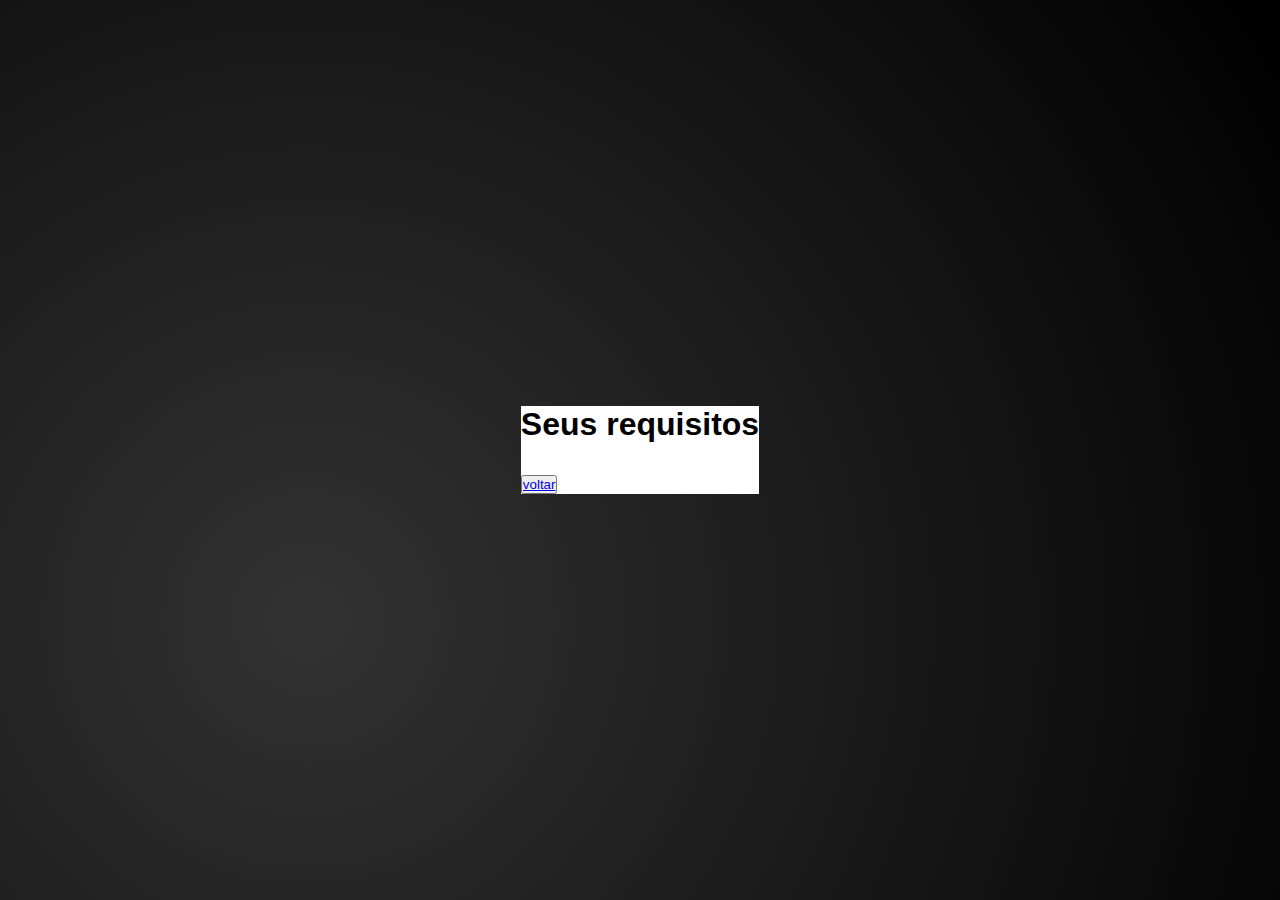
==== api/api/src/main/resources/static/home.html @ 69164614 "Mostrar os requisitos para os funcionarios esta funcionando" ====
<!DOCTYPE html>
<html lang="pt-br">

<head>
    <meta charset="UTF-8">
    <meta http-equiv="X-UA-Compatible" content="IE=edge">
    <meta name="viewport" content="width=device-width, initial-scale=1.0">
    <title>Home</title>
    <link rel="stylesheet" href="style.css">
</head>

<body>

    <main id="container">
        <button hidden="true" id="cadastrar-requisito" onclick="openModal()">Cadastrar requisito</button>
        <div id="modal" class="modal">
            <div class="modal-content">
                <span class="close" onclick="closeModal()">&times;</span>
                <h2 class="modal-header">Cadastro de requisito</h2>
                <form class="modal-form">
                    <label for="titulo">Título:</label>
                    <input type="text" id="titulo" name="titulo" required>

                    <label for="email-funcionario">Email do funcionário:</label>
                    <input type="text" id="email-funcionario" name="email-funcionario" required>

                    <label for="conteudo">Conteúdo:</label>
                    <textarea id="conteudo" name="conteudo" required></textarea>

                    <label for="status">Status:</label>
                    <textarea id="status" name="status" required placeholder="INATIVO//ATIVO//FINALIZADO"></textarea>

                    <button id="enviar-requisito" onclick="criarRequisitos()">Enviar</button>
                </form>

            </div>
        </div>
        <div id="requisitos">
            <h1>Seus requisitos</h1>
            <ul>
            </ul>

            <button><a href="index.html">voltar</a></button>
        </div>
    </main>
</body>

<script src="home.js"></script>

</html>
---- api/api/src/main/resources/static/style.css ----
* {
    font-family: Arial, Helvetica, sans-serif;
    margin: 0;
    padding: 0;
    box-sizing: border-box;
}

#container {
    height: 100vh;
    width: 100%;
    background: rgb(7, 0, 122);
    background: radial-gradient(circle at 24.1% 68.8%, rgb(50, 50, 50) 0%, rgb(0, 0, 0) 99.4%);
    display: flex;
    align-items: center;
    justify-content: center;
}

#login_form {
    background-color: aliceblue;
    display: flex;
    flex-direction: column;
    padding: 30px 40px;
    border-radius: 8px;
    gap: 25px;
    box-shadow: 5px 5px 8px rgba(0, 0, 0, 0.336);
}

#form_header {
    display: flex;
    align-items: center;
    justify-content: center;
}

#inputs,
#register {
    font-size: small;
    display: flex;
    flex-direction: column;
    align-items: center;
    justify-content: center;
    gap: 20px;
}

.input-field input {
    border-radius: 3px;
    width: 250px;
    height: 25px;
}

.input-field input:focus {
    outline: none;
}

.cargos {
    display: flex;
    gap: 7px;
}

#login_button {
    font-size: 18px;
    border-radius: 3px;
    font-weight: bold;
    cursor: pointer;
}

#login_button:hover {
    transform: scale(1.05);
}

#cadastrar-requisito {
    background-color: offwhite;
    margin: 20px;
    padding: 5px;
    text-align: center;
    font-size: 20px;
    border-radius: 8px;
    transition: 0.5s;
    border: 1px solid rgb(111, 111, 231);
    position: absolute;
    top: 0;
    left: 0;
}

#cadastrar-requisito:hover {
    cursor: pointer;
    transform: scale(1.05);
    background-color: rgb(111, 111, 231);
}

.header {
    background: rgb(500, 500, 500)
}

.modal {
    display: none;
    position: fixed;
    z-index: 1;
    left: 0;
    top: 0;
    width: 100%;
    height: 100%;
    overflow: auto;
    background-color: rgba(0, 0, 0, 0.5);
}

.modal-content {
    background-color: #fefefe;
    margin: 15% auto;
    padding: 20px;
    border: 1px solid #888;
    width: 80%;
}

.close {
    color: #aaa;
    float: right;
    font-size: 28px;
    font-weight: bold;
    cursor: pointer;
}

.close:hover,
.close:focus {
    color: #000;
    text-decoration: none;
    cursor: pointer;
}


.form-container {
    display: flex;
    flex-direction: column;
}

.form-container label {
    margin-bottom: 5px;
}

.form-container input,
.form-container textarea {
    width: 100%;
    padding: 5px;
    margin-bottom: 10px;
}

.form-container input[type="submit"] {
    width: auto;
    margin-top: 10px;
}

.modal-form {
    display: flex;
    flex-direction: column;
}

.modal-form label {
    margin-bottom: 5px;
}

.modal-form input,
.modal-form textarea {
    width: 100%;
    padding: 5px;
    margin-bottom: 10px;
}

.modal-form input[type="submit"] {
    width: auto;
    margin-top: 10px;
}

.modal-header {
    margin-bottom: 20px;
}

#enviar-requisito {
    background-color: white;
    margin: 15px;
    padding: 5px;
    text-align: center;
    font-size: 20px;
    border-radius: 8px;
    transition: 0.5s;
    border: 1px solid rgb(111, 111, 231);
    width: 20%;
    align-self: center;
    transition: 0.5s;
}

#enviar-requisito:hover {
    cursor: pointer;
    transform: scale(1.05);
    background-color: rgb(111, 111, 231);
}

#requisitos{
    background-color: white;

}
#requisitos h1{
    margin-bottom: 2rem;
}

ul{
    list-style-type: none;
}

li{
    margin-bottom: 1rem;
}
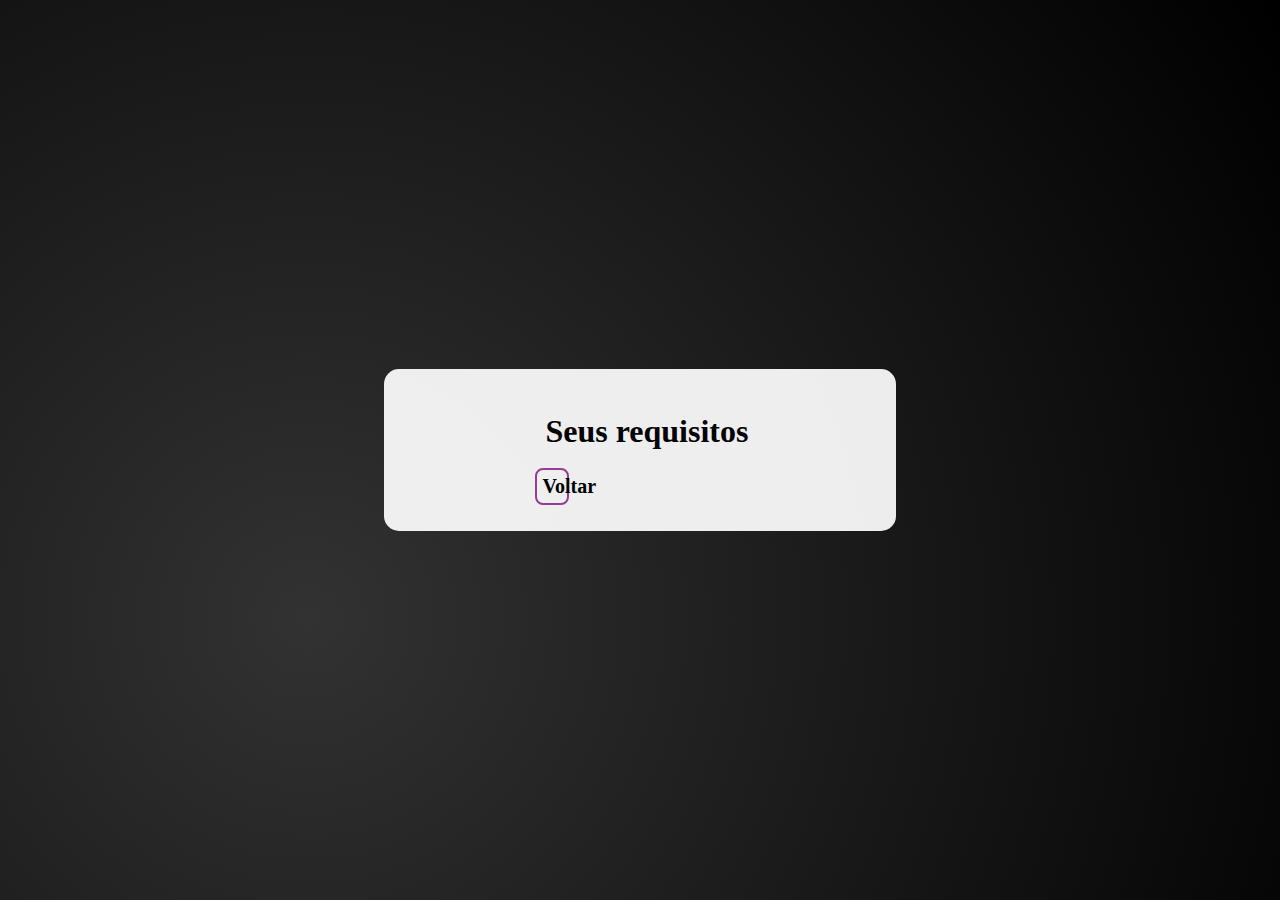
==== commit 08b2d378: "bunitim agora" ====
--- a/api/api/src/main/resources/static/home.html
+++ b/api/api/src/main/resources/static/home.html
@@ -36,11 +36,13 @@
             </div>
         </div>
         <div id="requisitos">
-            <h1>Seus requisitos</h1>
-            <ul>
-            </ul>
-
-            <button><a href="index.html">voltar</a></button>
+            <div id="requisitos-content">
+                <h1>Seus requisitos</h1>
+                <ul>
+                </ul>
+    
+                <button id="voltar"><a href="index.html">Voltar</a></button>
+            </div>
         </div>
     </main>
 </body>
--- a/api/api/src/main/resources/static/style.css
+++ b/api/api/src/main/resources/static/style.css
@@ -1,5 +1,5 @@
 * {
-    font-family: Arial, Helvetica, sans-serif;
+    font-family: "Consolas";
     margin: 0;
     padding: 0;
     box-sizing: border-box;
@@ -74,8 +74,8 @@
     text-align: center;
     font-size: 20px;
     border-radius: 8px;
-    transition: 0.5s;
-    border: 1px solid rgb(111, 111, 231);
+    transition: 0.3s;
+    border: rgb(151, 59, 151) 2px solid;
     position: absolute;
     top: 0;
     left: 0;
@@ -83,8 +83,9 @@
 
 #cadastrar-requisito:hover {
     cursor: pointer;
-    transform: scale(1.05);
-    background-color: rgb(111, 111, 231);
+    transform: scale(1.02);
+    background-color: rgb(145, 67, 145);
+    color: white;
 }
 
 .header {
@@ -92,13 +93,12 @@
 }
 
 .modal {
+    font-weight: bold;
     display: none;
     position: fixed;
-    z-index: 1;
-    left: 0;
-    top: 0;
-    width: 100%;
-    height: 100%;
+    position: center;
+    width: 50%;
+    height: 80%;
     overflow: auto;
     background-color: rgba(0, 0, 0, 0.5);
 }
@@ -181,30 +181,86 @@
     font-size: 20px;
     border-radius: 8px;
     transition: 0.5s;
-    border: 1px solid rgb(111, 111, 231);
-    width: 20%;
+    border: rgb(151, 59, 151) 2px solid;
+    width: 15%;
     align-self: center;
-    transition: 0.5s;
+    transition: 0.3s;
 }
 
 #enviar-requisito:hover {
     cursor: pointer;
+    transform: scale(1.07);
+    background-color: rgb(145, 67, 145);
+    color: white;
+}
+
+#requisitos {
+    padding: 2%;
+    width: 40%;
+    background-color: rgba(255, 255, 255, 0.925);
+    display: flex;
+    flex-direction: column;
+    justify-content: center;
+    align-items: center;
+    border-radius: 15px;
+}
+
+#requisitos-content {
+    margin-left: 3%;
+}
+
+#requisitos h1 {
+    margin-bottom: .5rem;
+    margin-top: .5rem;
+    font-family: "Consolas";
+    padding: 10px;
+}
+
+ul {
+    justify-content: center;
+    align-items: center;
+    list-style-type: none;
+}
+
+li {
+    align-self: center;
+    width: 85%;
+    font-family: "Consolas";
+    font-weight: bold;
+    border: rgb(151, 59, 151) 2px solid;
+    margin-bottom: 1rem;
+    padding: 10px;
+    border-radius: 8px;
+    transition: 0.3s;
+}
+
+li:hover {
+    background-color: rgb(145, 67, 145);
+    color: white;
+    cursor: pointer;
+    transform: scale(1.01);
+}
+
+#voltar {
+    border: rgb(151, 59, 151) 2px solid;
+    width: 15%;
+    background-color: offwhite;
+    padding: 5px;
+    text-align: center;
+    font-size: 20px;
+    border-radius: 8px;
+    transition: 0.3s;
+}
+
+#voltar:hover {
+    cursor: pointer;
     transform: scale(1.05);
-    background-color: rgb(111, 111, 231);
-}
-
-#requisitos{
-    background-color: white;
-
-}
-#requisitos h1{
-    margin-bottom: 2rem;
-}
-
-ul{
-    list-style-type: none;
-}
-
-li{
-    margin-bottom: 1rem;
+    background-color: rgb(145, 67, 145);
+}
+
+a {
+    text-decoration: none;
+    color: black;
+    font-family: "Consolas";
+    font-weight: bold;
 }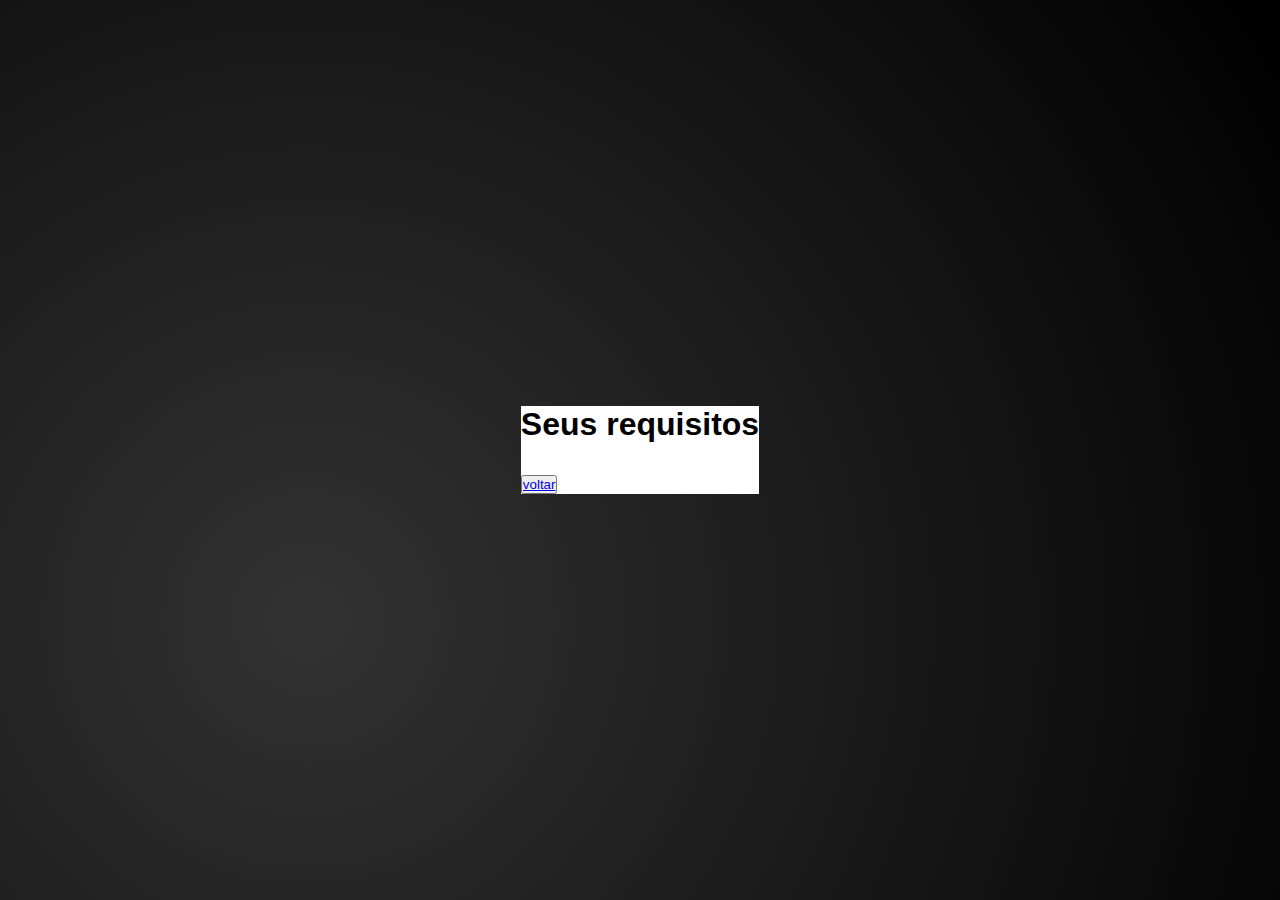
==== commit 57366110: "Quase acabando" ====
--- a/api/api/src/main/resources/static/home.html
+++ b/api/api/src/main/resources/static/home.html
@@ -35,14 +35,30 @@
 
             </div>
         </div>
+        <div hidden="true" id="modal1" class="modal1">
+            <div class="modal-content">
+                <span class="close" onclick="closeModal1()">&times;</span>
+                <h2 class="modal-header">Atualizar requisito</h2>
+                <form class="modal-form">
+                    <label for="comentario">ID do requisito:</label>
+                    <input type="text" id="id" name="id">
+                    
+                    <label for="comentario">Comentario:</label>
+                    <input type="text" id="comentario" name="comentario">
+
+                    <label for="status">Status:</label>
+                    <input type="text" id="status" name="status" placeholder="INATIVO//ATIVO//FINALIZADO">
+                    <button id="editar-requisito" onclick="atualizaRequisito()">Enviar</button>
+                </form>
+
+            </div>
+        </div>
         <div id="requisitos">
-            <div id="requisitos-content">
-                <h1>Seus requisitos</h1>
-                <ul>
-                </ul>
-    
-                <button id="voltar"><a href="index.html">Voltar</a></button>
-            </div>
+            <h1>Seus requisitos</h1>
+            <ul>
+            </ul>
+
+            <button><a href="index.html">voltar</a></button>
         </div>
     </main>
 </body>
--- a/api/api/src/main/resources/static/style.css
+++ b/api/api/src/main/resources/static/style.css
@@ -1,5 +1,5 @@
 * {
-    font-family: "Consolas";
+    font-family: Arial, Helvetica, sans-serif;
     margin: 0;
     padding: 0;
     box-sizing: border-box;
@@ -74,8 +74,8 @@
     text-align: center;
     font-size: 20px;
     border-radius: 8px;
-    transition: 0.3s;
-    border: rgb(151, 59, 151) 2px solid;
+    transition: 0.5s;
+    border: 1px solid rgb(111, 111, 231);
     position: absolute;
     top: 0;
     left: 0;
@@ -83,9 +83,8 @@
 
 #cadastrar-requisito:hover {
     cursor: pointer;
-    transform: scale(1.02);
-    background-color: rgb(145, 67, 145);
-    color: white;
+    transform: scale(1.05);
+    background-color: rgb(111, 111, 231);
 }
 
 .header {
@@ -93,12 +92,13 @@
 }
 
 .modal {
-    font-weight: bold;
     display: none;
     position: fixed;
-    position: center;
-    width: 50%;
-    height: 80%;
+    z-index: 1;
+    left: 0;
+    top: 0;
+    width: 100%;
+    height: 100%;
     overflow: auto;
     background-color: rgba(0, 0, 0, 0.5);
 }
@@ -181,86 +181,42 @@
     font-size: 20px;
     border-radius: 8px;
     transition: 0.5s;
-    border: rgb(151, 59, 151) 2px solid;
-    width: 15%;
+    border: 1px solid rgb(111, 111, 231);
+    width: 20%;
     align-self: center;
-    transition: 0.3s;
+    transition: 0.5s;
 }
 
 #enviar-requisito:hover {
     cursor: pointer;
-    transform: scale(1.07);
-    background-color: rgb(145, 67, 145);
-    color: white;
-}
-
-#requisitos {
-    padding: 2%;
-    width: 40%;
-    background-color: rgba(255, 255, 255, 0.925);
-    display: flex;
-    flex-direction: column;
-    justify-content: center;
-    align-items: center;
-    border-radius: 15px;
-}
-
-#requisitos-content {
-    margin-left: 3%;
-}
-
-#requisitos h1 {
-    margin-bottom: .5rem;
-    margin-top: .5rem;
-    font-family: "Consolas";
-    padding: 10px;
-}
-
-ul {
-    justify-content: center;
-    align-items: center;
+    transform: scale(1.05);
+    background-color: rgb(111, 111, 231);
+}
+
+#requisitos{
+    background-color: white;
+
+}
+#requisitos h1{
+    margin-bottom: 2rem;
+}
+
+ul{
     list-style-type: none;
 }
 
-li {
-    align-self: center;
-    width: 85%;
-    font-family: "Consolas";
-    font-weight: bold;
-    border: rgb(151, 59, 151) 2px solid;
+li{
     margin-bottom: 1rem;
-    padding: 10px;
-    border-radius: 8px;
-    transition: 0.3s;
-}
-
-li:hover {
-    background-color: rgb(145, 67, 145);
-    color: white;
-    cursor: pointer;
-    transform: scale(1.01);
-}
-
-#voltar {
-    border: rgb(151, 59, 151) 2px solid;
-    width: 15%;
-    background-color: offwhite;
-    padding: 5px;
-    text-align: center;
-    font-size: 20px;
-    border-radius: 8px;
-    transition: 0.3s;
-}
-
-#voltar:hover {
-    cursor: pointer;
-    transform: scale(1.05);
-    background-color: rgb(145, 67, 145);
-}
-
-a {
-    text-decoration: none;
-    color: black;
-    font-family: "Consolas";
-    font-weight: bold;
+}
+
+.modal1 {
+    display: none;
+    position: fixed;
+    z-index: 1;
+    left: 0;
+    top: 0;
+    width: 100%;
+    height: 100%;
+    overflow: auto;
+    background-color: rgba(0, 0, 0, 0.5);
 }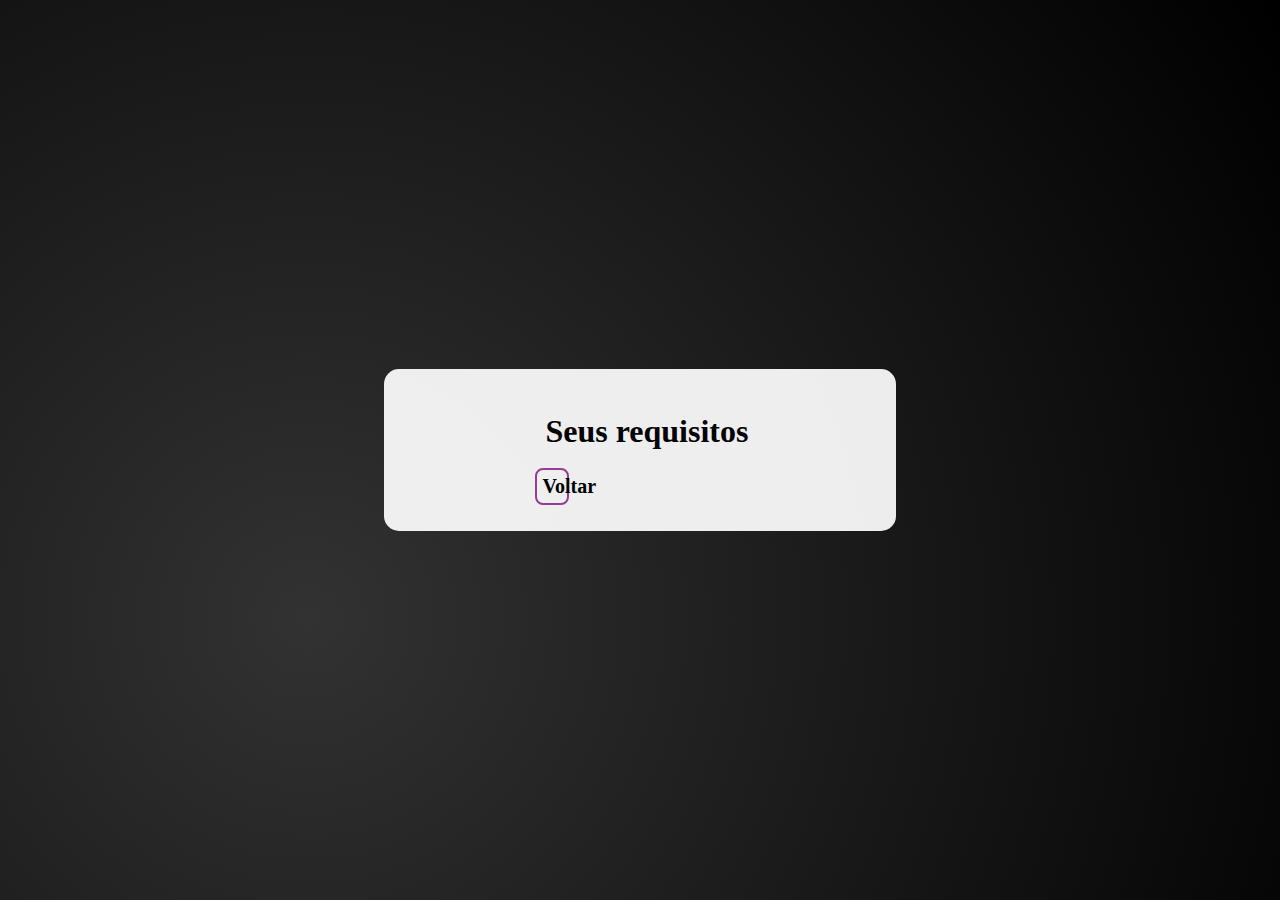
==== commit 5ea0d6fc: "teste" ====
--- a/api/api/src/main/resources/static/home.html
+++ b/api/api/src/main/resources/static/home.html
@@ -47,18 +47,20 @@
                     <input type="text" id="comentario" name="comentario">
 
                     <label for="status">Status:</label>
-                    <input type="text" id="status" name="status" placeholder="INATIVO//ATIVO//FINALIZADO">
+                    <input type="text" id="status1" name="status1" placeholder="INATIVO//ATIVO//FINALIZADO">
                     <button id="editar-requisito" onclick="atualizaRequisito()">Enviar</button>
                 </form>
 
             </div>
         </div>
         <div id="requisitos">
-            <h1>Seus requisitos</h1>
-            <ul>
-            </ul>
-
-            <button><a href="index.html">voltar</a></button>
+            <div id="requisitos-content">
+                <h1>Seus requisitos</h1>
+                <ul>
+                </ul>
+    
+                <button id="voltar"><a href="index.html">Voltar</a></button>
+            </div>
         </div>
     </main>
 </body>
--- a/api/api/src/main/resources/static/style.css
+++ b/api/api/src/main/resources/static/style.css
@@ -1,5 +1,5 @@
 * {
-    font-family: Arial, Helvetica, sans-serif;
+    font-family: "Consolas";
     margin: 0;
     padding: 0;
     box-sizing: border-box;
@@ -74,8 +74,8 @@
     text-align: center;
     font-size: 20px;
     border-radius: 8px;
-    transition: 0.5s;
-    border: 1px solid rgb(111, 111, 231);
+    transition: 0.3s;
+    border: rgb(151, 59, 151) 2px solid;
     position: absolute;
     top: 0;
     left: 0;
@@ -83,8 +83,9 @@
 
 #cadastrar-requisito:hover {
     cursor: pointer;
-    transform: scale(1.05);
-    background-color: rgb(111, 111, 231);
+    transform: scale(1.02);
+    background-color: rgb(145, 67, 145);
+    color: white;
 }
 
 .header {
@@ -92,13 +93,12 @@
 }
 
 .modal {
+    font-weight: bold;
     display: none;
     position: fixed;
-    z-index: 1;
-    left: 0;
-    top: 0;
-    width: 100%;
-    height: 100%;
+    position: center;
+    width: 50%;
+    height: 80%;
     overflow: auto;
     background-color: rgba(0, 0, 0, 0.5);
 }
@@ -181,32 +181,90 @@
     font-size: 20px;
     border-radius: 8px;
     transition: 0.5s;
-    border: 1px solid rgb(111, 111, 231);
-    width: 20%;
+    border: rgb(151, 59, 151) 2px solid;
+    width: 15%;
     align-self: center;
-    transition: 0.5s;
+    transition: 0.3s;
 }
 
 #enviar-requisito:hover {
     cursor: pointer;
+    transform: scale(1.07);
+    background-color: rgb(145, 67, 145);
+    color: white;
+}
+
+#requisitos {
+    padding: 2%;
+    width: 40%;
+    background-color: rgba(255, 255, 255, 0.925);
+    display: flex;
+    flex-direction: column;
+    justify-content: center;
+    align-items: center;
+    border-radius: 15px;
+}
+
+#requisitos-content {
+    margin-left: 3%;
+}
+
+#requisitos h1 {
+    margin-bottom: .5rem;
+    margin-top: .5rem;
+    font-family: "Consolas";
+    padding: 10px;
+}
+
+ul {
+    justify-content: center;
+    align-items: center;
+    list-style-type: none;
+}
+
+li {
+    align-self: center;
+    width: 85%;
+    font-family: "Consolas";
+    font-weight: bold;
+    border: rgb(151, 59, 151) 2px solid;
+    margin-bottom: 1rem;
+<<<<<<< HEAD
+    padding: 10px;
+    border-radius: 8px;
+    transition: 0.3s;
+}
+
+li:hover {
+    background-color: rgb(145, 67, 145);
+    color: white;
+    cursor: pointer;
+    transform: scale(1.01);
+}
+
+#voltar {
+    border: rgb(151, 59, 151) 2px solid;
+    width: 15%;
+    background-color: offwhite;
+    padding: 5px;
+    text-align: center;
+    font-size: 20px;
+    border-radius: 8px;
+    transition: 0.3s;
+}
+
+#voltar:hover {
+    cursor: pointer;
     transform: scale(1.05);
-    background-color: rgb(111, 111, 231);
-}
-
-#requisitos{
-    background-color: white;
-
-}
-#requisitos h1{
-    margin-bottom: 2rem;
-}
-
-ul{
-    list-style-type: none;
-}
-
-li{
-    margin-bottom: 1rem;
+    background-color: rgb(145, 67, 145);
+}
+
+a {
+    text-decoration: none;
+    color: black;
+    font-family: "Consolas";
+    font-weight: bold;
+=======
 }
 
 .modal1 {
@@ -219,4 +277,5 @@
     height: 100%;
     overflow: auto;
     background-color: rgba(0, 0, 0, 0.5);
+>>>>>>> 8bf7374da1b36ae035375bb7ffd22152f80607ed
 }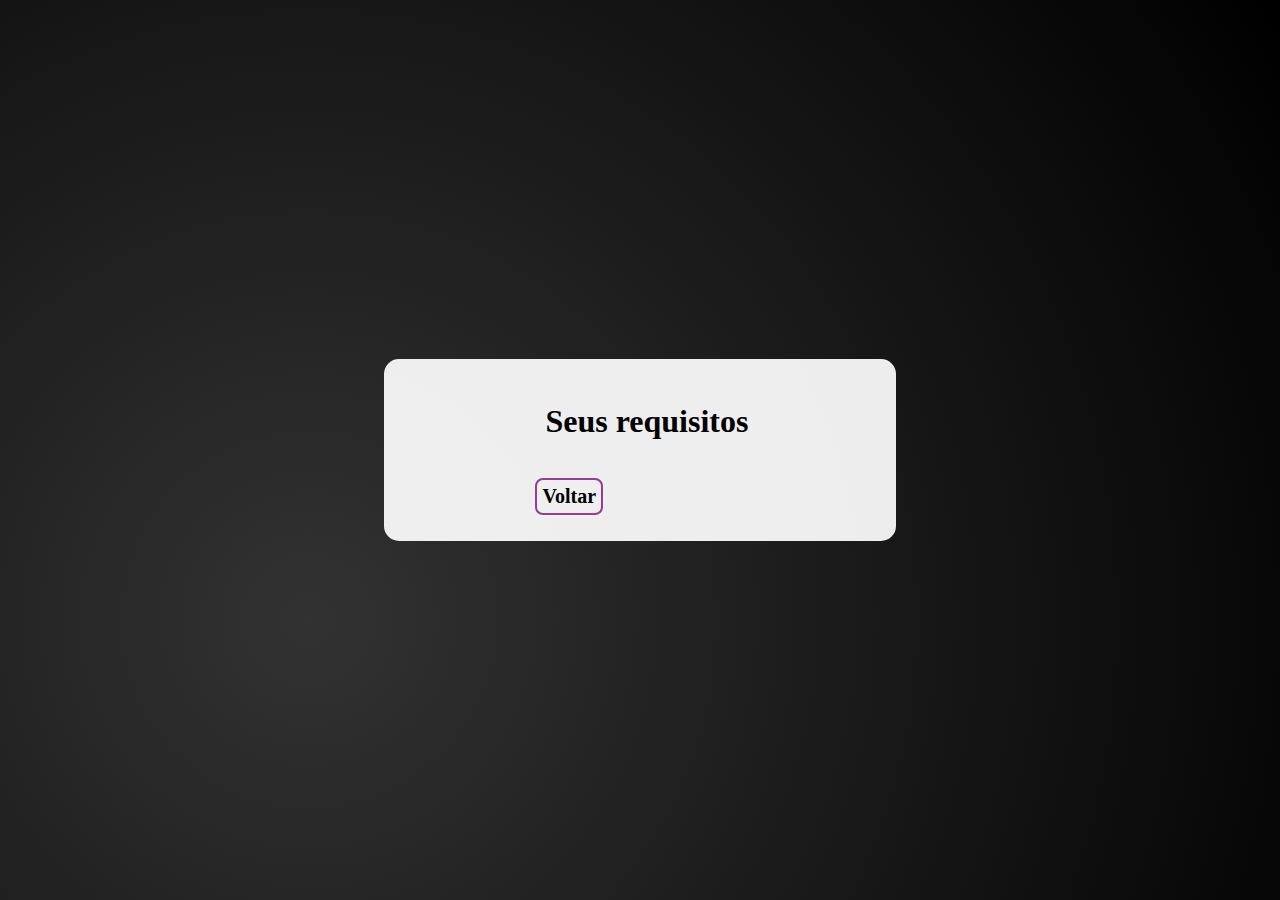
==== commit 0d133275: "front bunitim" ====
--- a/api/api/src/main/resources/static/home.html
+++ b/api/api/src/main/resources/static/home.html
@@ -28,7 +28,7 @@
                     <textarea id="conteudo" name="conteudo" required></textarea>
 
                     <label for="status">Status:</label>
-                    <textarea id="status" name="status" required placeholder="INATIVO//ATIVO//FINALIZADO"></textarea>
+                    <input id="status" name="status" required placeholder="INATIVO//ATIVO//FINALIZADO"></input>
 
                     <button id="enviar-requisito" onclick="criarRequisitos()">Enviar</button>
                 </form>
@@ -36,13 +36,13 @@
             </div>
         </div>
         <div hidden="true" id="modal1" class="modal1">
-            <div class="modal-content">
+            <div class="modal-content2">
                 <span class="close" onclick="closeModal1()">&times;</span>
                 <h2 class="modal-header">Atualizar requisito</h2>
                 <form class="modal-form">
                     <label for="comentario">ID do requisito:</label>
                     <input type="text" id="id" name="id">
-                    
+
                     <label for="comentario">Comentario:</label>
                     <input type="text" id="comentario" name="comentario">
 
@@ -58,8 +58,11 @@
                 <h1>Seus requisitos</h1>
                 <ul>
                 </ul>
-    
-                <button id="voltar"><a href="index.html">Voltar</a></button>
+
+                <div id="div-buttons">
+                    <button type="button" id="voltar" onclick="window.location.href='index.html'">Voltar</button>
+
+                </div>
             </div>
         </div>
     </main>
--- a/api/api/src/main/resources/static/style.css
+++ b/api/api/src/main/resources/static/style.css
@@ -33,7 +33,6 @@
 
 #inputs,
 #register {
-    font-size: small;
     display: flex;
     flex-direction: column;
     align-items: center;
@@ -42,9 +41,10 @@
 }
 
 .input-field input {
+    padding-left: 6px;
     border-radius: 3px;
-    width: 250px;
-    height: 25px;
+    width: 315px;
+    height: 30px;
 }
 
 .input-field input:focus {
@@ -56,18 +56,40 @@
     gap: 7px;
 }
 
+.login-buttons-div {
+    justify-content: space-between;
+    display: flex;
+    flex-direction: column;
+    align-items: center;
+    gap: 20px;
+}
+
 #login_button {
-    font-size: 18px;
-    border-radius: 3px;
-    font-weight: bold;
-    cursor: pointer;
+    font-weight: bold;
+    border: rgb(151, 59, 151) 2px solid;
+    width: auto;
+    background-color: aliceblue;
+    padding: 5px;
+    text-align: center;
+    align-self: center;
+    align-items: center;
+    font-size: 20px;
+    border-radius: 8px;
+    transition: 0.3s;
+    margin-top: 20px;
+    margin-right: 20px;
+    margin-left: 32px;
 }
 
 #login_button:hover {
+    color: white;
+    cursor: pointer;
     transform: scale(1.05);
+    background-color: rgb(145, 67, 145);
 }
 
 #cadastrar-requisito {
+    font-weight: bold;
     background-color: offwhite;
     margin: 20px;
     padding: 5px;
@@ -108,7 +130,15 @@
     margin: 15% auto;
     padding: 20px;
     border: 1px solid #888;
-    width: 80%;
+    width: 70%;
+}
+
+.modal-content2 {
+    background-color: #fefefe;
+    margin: 15% auto;
+    padding: 20px;
+    border: 1px solid #888;
+    width: 37%;
 }
 
 .close {
@@ -154,14 +184,42 @@
 }
 
 .modal-form label {
+    font-weight: bold;
     margin-bottom: 5px;
+}
+
+#editar-requisito {
+    background-color: white;
+    margin: 15px;
+    padding: 5px;
+    text-align: center;
+    font-size: 20px;
+    font-weight: bold;
+    border-radius: 8px;
+    transition: 0.2s;
+    border: rgb(151, 59, 151) 2px solid;
+    width: auto;
+    align-self: center;
+    transition: 0.3s;
+}
+
+#editar-requisito:hover {
+    cursor: pointer;
+    transform: scale(1.07);
+    background-color: rgb(145, 67, 145);
+    color: white;
 }
 
 .modal-form input,
 .modal-form textarea {
+    resize: none;
     width: 100%;
     padding: 5px;
     margin-bottom: 10px;
+}
+
+#conteudo {
+    height: 80px;
 }
 
 .modal-form input[type="submit"] {
@@ -179,10 +237,11 @@
     padding: 5px;
     text-align: center;
     font-size: 20px;
-    border-radius: 8px;
-    transition: 0.5s;
-    border: rgb(151, 59, 151) 2px solid;
-    width: 15%;
+    font-weight: bold;
+    border-radius: 8px;
+    transition: 0.2s;
+    border: rgb(151, 59, 151) 2px solid;
+    width: auto;
     align-self: center;
     transition: 0.3s;
 }
@@ -229,10 +288,9 @@
     font-weight: bold;
     border: rgb(151, 59, 151) 2px solid;
     margin-bottom: 1rem;
-<<<<<<< HEAD
     padding: 10px;
     border-radius: 8px;
-    transition: 0.3s;
+    transition: 0.2s;
 }
 
 li:hover {
@@ -243,17 +301,41 @@
 }
 
 #voltar {
-    border: rgb(151, 59, 151) 2px solid;
-    width: 15%;
+    font-weight: bold;
+    border: rgb(151, 59, 151) 2px solid;
+    width: auto;
     background-color: offwhite;
     padding: 5px;
     text-align: center;
     font-size: 20px;
     border-radius: 8px;
-    transition: 0.3s;
+    transition: 0.2s;
+    margin-top: 20px;
+    margin-right: 20px;
 }
 
 #voltar:hover {
+    color: white;
+    cursor: pointer;
+    transform: scale(1.05);
+    background-color: rgb(145, 67, 145);
+}
+
+#atualizar-requisito {
+    font-weight: bold;
+    border: rgb(151, 59, 151) 2px solid;
+    width: auto;
+    background-color: offwhite;
+    padding: 5px;
+    text-align: center;
+    font-size: 20px;
+    border-radius: 8px;
+    transition: 0.2s;
+    margin-top: 20px;
+}
+
+#atualizar-requisito:hover {
+    color: white;
     cursor: pointer;
     transform: scale(1.05);
     background-color: rgb(145, 67, 145);
@@ -264,7 +346,6 @@
     color: black;
     font-family: "Consolas";
     font-weight: bold;
-=======
 }
 
 .modal1 {
@@ -277,5 +358,4 @@
     height: 100%;
     overflow: auto;
     background-color: rgba(0, 0, 0, 0.5);
->>>>>>> 8bf7374da1b36ae035375bb7ffd22152f80607ed
 }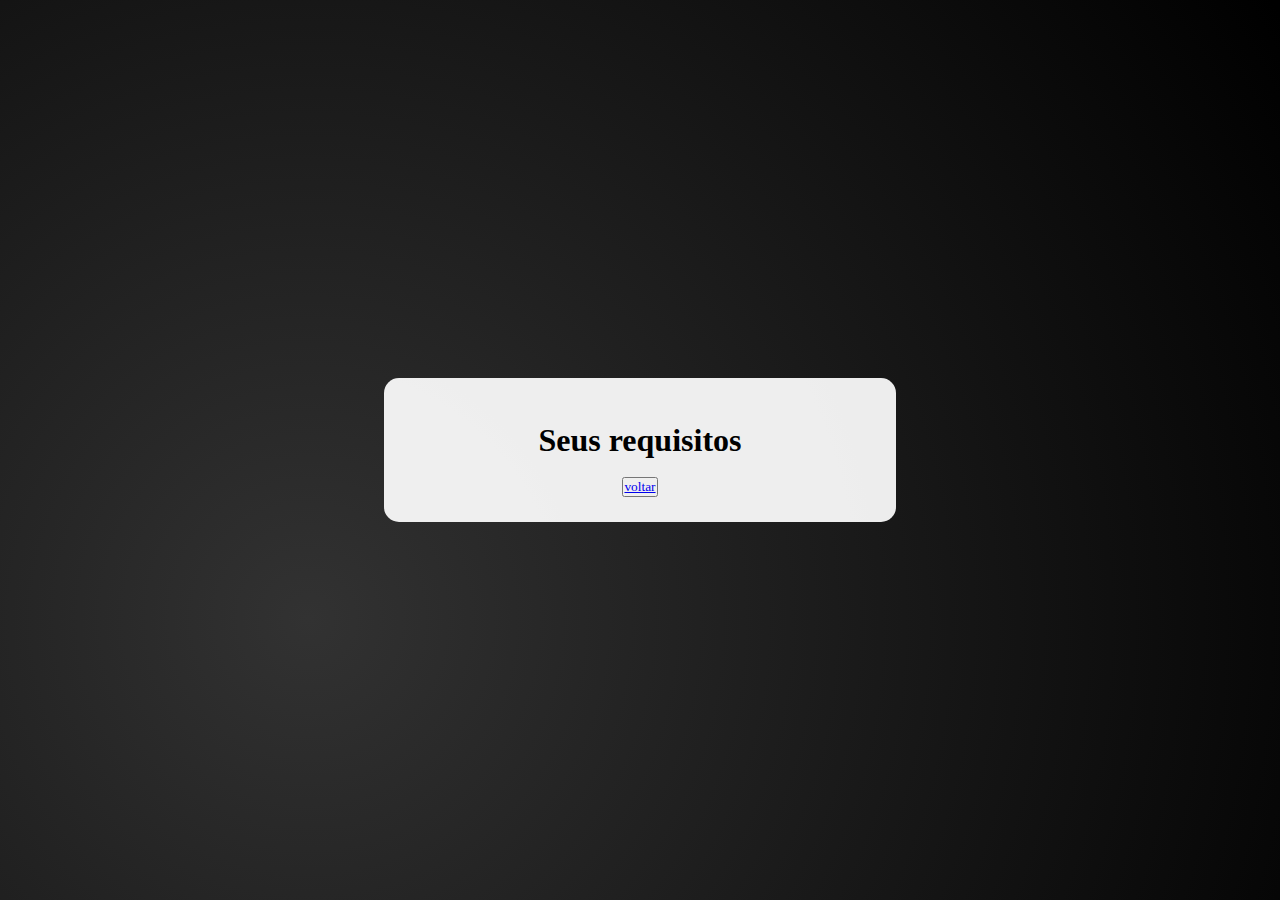
==== commit 61d883f7: "front bunitim" ====
--- a/api/api/src/main/resources/static/home.html
+++ b/api/api/src/main/resources/static/home.html
@@ -54,16 +54,11 @@
             </div>
         </div>
         <div id="requisitos">
-            <div id="requisitos-content">
-                <h1>Seus requisitos</h1>
-                <ul>
-                </ul>
+            <h1>Seus requisitos</h1>
+            <ul>
+            </ul>
 
-                <div id="div-buttons">
-                    <button type="button" id="voltar" onclick="window.location.href='index.html'">Voltar</button>
-
-                </div>
-            </div>
+            <button><a href="index.html">voltar</a></button>
         </div>
     </main>
 </body>
--- a/api/api/src/main/resources/static/style.css
+++ b/api/api/src/main/resources/static/style.css
@@ -239,9 +239,9 @@
     font-size: 20px;
     font-weight: bold;
     border-radius: 8px;
-    transition: 0.2s;
-    border: rgb(151, 59, 151) 2px solid;
-    width: auto;
+    transition: 0.5s;
+    border: 1px solid rgb(111, 111, 231);
+    width: 20%;
     align-self: center;
     transition: 0.3s;
 }
@@ -288,64 +288,6 @@
     font-weight: bold;
     border: rgb(151, 59, 151) 2px solid;
     margin-bottom: 1rem;
-    padding: 10px;
-    border-radius: 8px;
-    transition: 0.2s;
-}
-
-li:hover {
-    background-color: rgb(145, 67, 145);
-    color: white;
-    cursor: pointer;
-    transform: scale(1.01);
-}
-
-#voltar {
-    font-weight: bold;
-    border: rgb(151, 59, 151) 2px solid;
-    width: auto;
-    background-color: offwhite;
-    padding: 5px;
-    text-align: center;
-    font-size: 20px;
-    border-radius: 8px;
-    transition: 0.2s;
-    margin-top: 20px;
-    margin-right: 20px;
-}
-
-#voltar:hover {
-    color: white;
-    cursor: pointer;
-    transform: scale(1.05);
-    background-color: rgb(145, 67, 145);
-}
-
-#atualizar-requisito {
-    font-weight: bold;
-    border: rgb(151, 59, 151) 2px solid;
-    width: auto;
-    background-color: offwhite;
-    padding: 5px;
-    text-align: center;
-    font-size: 20px;
-    border-radius: 8px;
-    transition: 0.2s;
-    margin-top: 20px;
-}
-
-#atualizar-requisito:hover {
-    color: white;
-    cursor: pointer;
-    transform: scale(1.05);
-    background-color: rgb(145, 67, 145);
-}
-
-a {
-    text-decoration: none;
-    color: black;
-    font-family: "Consolas";
-    font-weight: bold;
 }
 
 .modal1 {
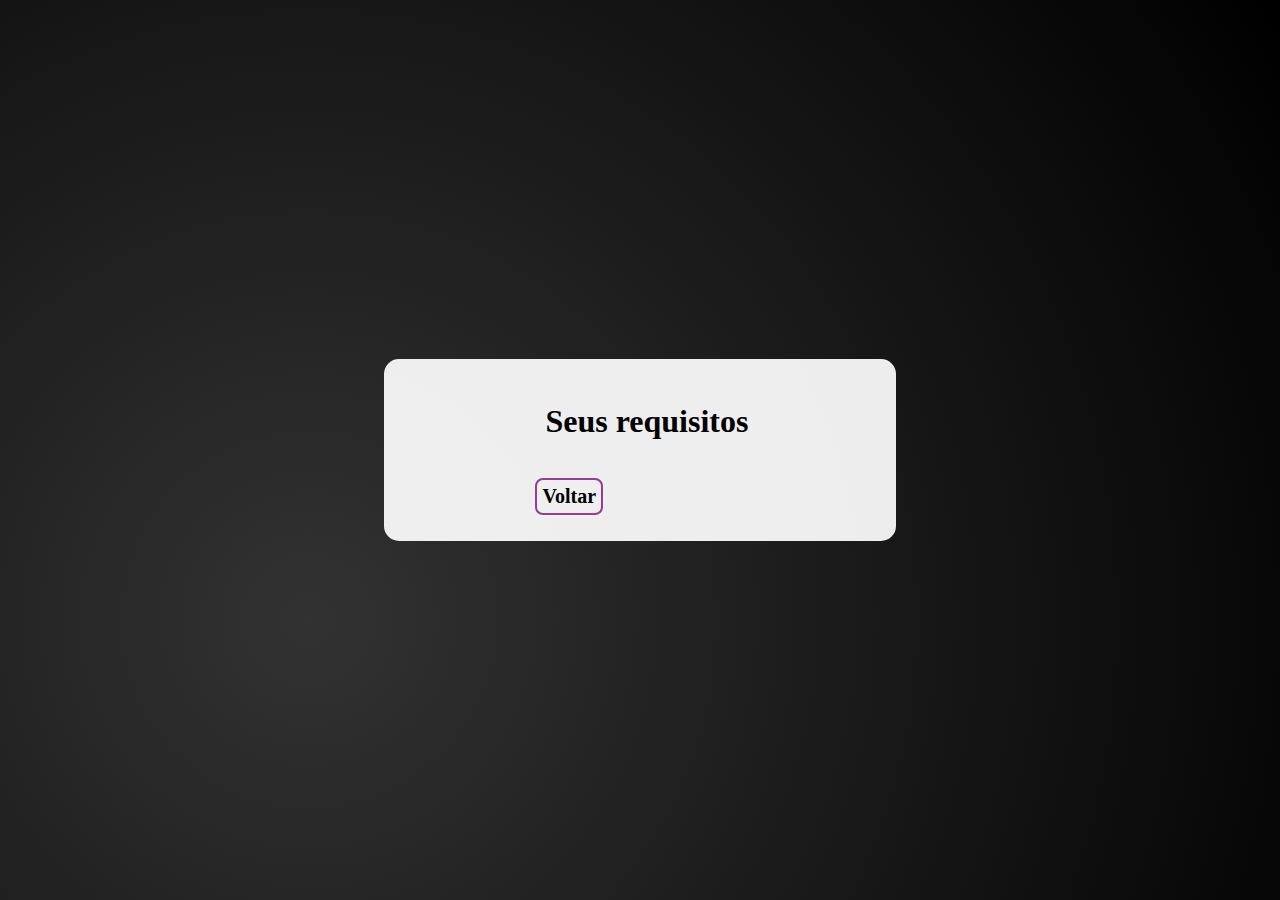
==== commit 8a7ffd57: "front atualizado na minha branch" ====
--- a/api/api/src/main/resources/static/home.html
+++ b/api/api/src/main/resources/static/home.html
@@ -54,11 +54,16 @@
             </div>
         </div>
         <div id="requisitos">
-            <h1>Seus requisitos</h1>
-            <ul>
-            </ul>
+            <div id="requisitos-content">
+                <h1>Seus requisitos</h1>
+                <ul>
+                </ul>
 
-            <button><a href="index.html">voltar</a></button>
+                <div id="div-buttons">
+                    <button type="button" id="voltar" onclick="window.location.href='index.html'">Voltar</button>
+
+                </div>
+            </div>
         </div>
     </main>
 </body>
--- a/api/api/src/main/resources/static/style.css
+++ b/api/api/src/main/resources/static/style.css
@@ -239,9 +239,9 @@
     font-size: 20px;
     font-weight: bold;
     border-radius: 8px;
-    transition: 0.5s;
-    border: 1px solid rgb(111, 111, 231);
-    width: 20%;
+    transition: 0.2s;
+    border: rgb(151, 59, 151) 2px solid;
+    width: auto;
     align-self: center;
     transition: 0.3s;
 }
@@ -288,6 +288,64 @@
     font-weight: bold;
     border: rgb(151, 59, 151) 2px solid;
     margin-bottom: 1rem;
+    padding: 10px;
+    border-radius: 8px;
+    transition: 0.2s;
+}
+
+li:hover {
+    background-color: rgb(145, 67, 145);
+    color: white;
+    cursor: pointer;
+    transform: scale(1.01);
+}
+
+#voltar {
+    font-weight: bold;
+    border: rgb(151, 59, 151) 2px solid;
+    width: auto;
+    background-color: offwhite;
+    padding: 5px;
+    text-align: center;
+    font-size: 20px;
+    border-radius: 8px;
+    transition: 0.2s;
+    margin-top: 20px;
+    margin-right: 20px;
+}
+
+#voltar:hover {
+    color: white;
+    cursor: pointer;
+    transform: scale(1.05);
+    background-color: rgb(145, 67, 145);
+}
+
+#atualizar-requisito {
+    font-weight: bold;
+    border: rgb(151, 59, 151) 2px solid;
+    width: auto;
+    background-color: offwhite;
+    padding: 5px;
+    text-align: center;
+    font-size: 20px;
+    border-radius: 8px;
+    transition: 0.2s;
+    margin-top: 20px;
+}
+
+#atualizar-requisito:hover {
+    color: white;
+    cursor: pointer;
+    transform: scale(1.05);
+    background-color: rgb(145, 67, 145);
+}
+
+a {
+    text-decoration: none;
+    color: black;
+    font-family: "Consolas";
+    font-weight: bold;
 }
 
 .modal1 {
